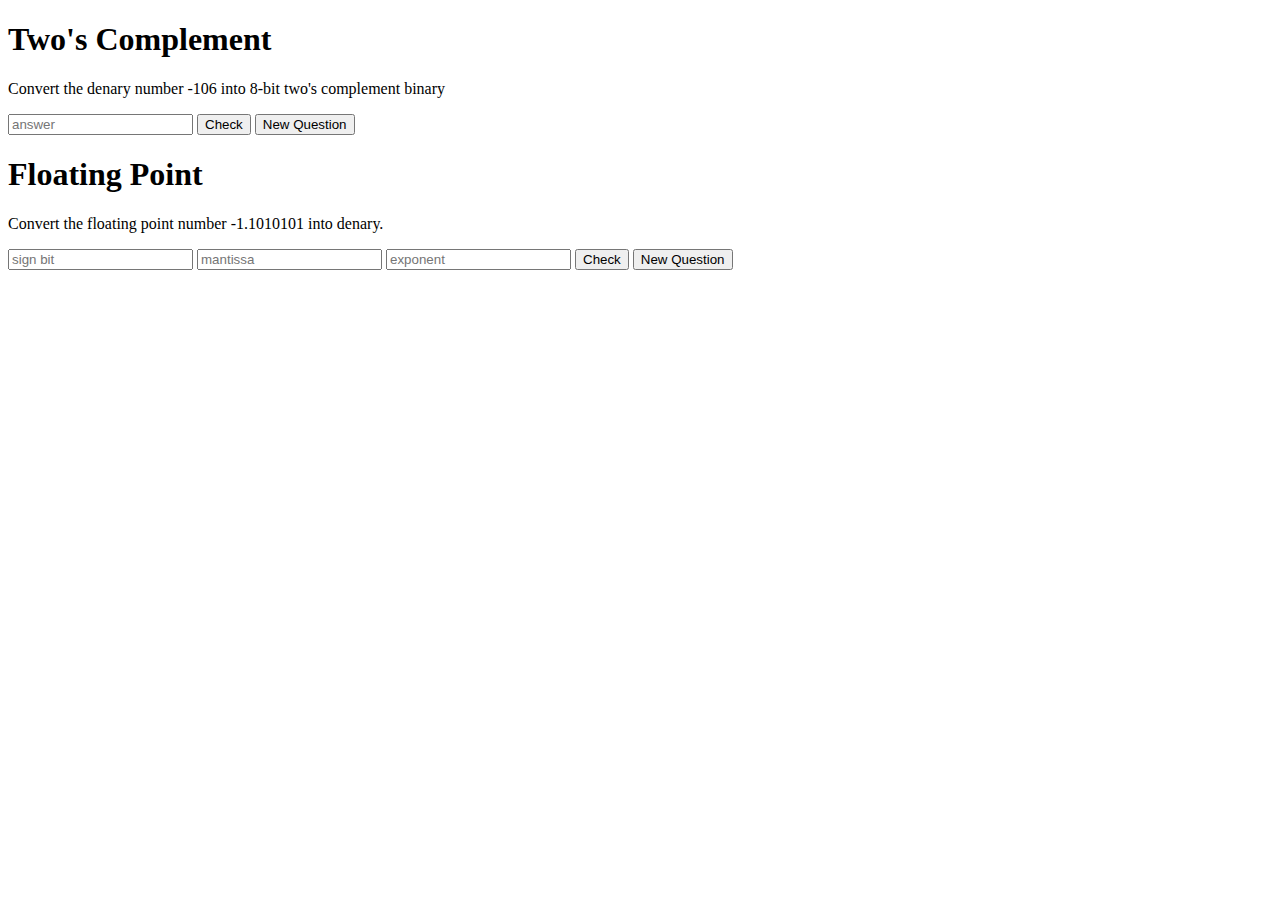
==== binaryPractice.html @ 8310533a "Add files via upload" ====
<!DOCTYPE html>
<html>
	<head>
		<title>Binary Practice</title>
		<style>
			.correct{
				background-color:green;
			}
			.incorrect{
				background-color:red;
			}
		</style>
		<script>
			var TCCA="";
			var FLCA=["","",""];
			var TCAnsBox;
			var FLAnsBoxes;
			function checkTC(){
				if (TCAnsBox.value.replace(/\s/g, "") == TCCA){
					TCAnsBox.className="correct";
				}
				else{
					TCAnsBox.className="incorrect";
				}				
			
			}
			function newTC(){
				TCAnsBox.className="";
				TCAnsBox.value="";
				
				let val = 0-(Math.floor((Math.random()*128) + 1));
				let comp = 256+val;
				let bin = comp.toString(2);
				
				document.getElementById("TCNum").innerHTML = ["value", val , "complement" , comp , "binary" , bin]
				if (Math.random()>0.5){
					document.getElementById("TCStart").innerHTML = "denary";
					document.getElementById("TCNum").innerHTML = val;
					document.getElementById("TCEnd").innerHTML = "8-bit two's complement binary";
					TCCA=bin;
				}else{
					document.getElementById("TCStart").innerHTML = "two's complement binary";
					document.getElementById("TCNum").innerHTML = bin;
					document.getElementById("TCEnd").innerHTML = "denary";
					TCCA=val;
				}		
			
			}
			function checkFL(){				
				for (var i=0; i<3; i++){
					if (FLAnsBoxes[i].value.replace(/\s/g, "") == FLCA[i]){
						FLAnsBoxes[i].className="correct";
					}
					else{
						FLAnsBoxes[i].className="incorrect";
					}
				}				
			
			}
			function newFL(){
				for (var i=0; i<3; i++){
					FLAnsBoxes[i].className="";
					FLAnsBoxes[i].value="";
				}
				let output = ""
				
				if (Math.random()>0.5){
					FLCA[0]="0";
				}				
				else{
					FLCA[0]="1";
					output ="-";
				}
				
				FLCA[1] = "1"
				let bits = Math.floor(Math.random()*15)+1
				for (var i=0; i<bits; i++){
					if (Math.random()>0.5){
						FLCA[1] = FLCA[1] +"0";
					}				
					else{
						FLCA[1] = FLCA[1] +"1";
					}
				}
				FLCA[1] = FLCA[1].padEnd(15,"0");
				
				let exp = Math.floor((Math.random()*16))-8;
				
				if (exp<0){
					FLCA[2]=(256+exp).toString(2);
				}
				else{
					FLCA[2]=(exp).toString(2).padStart(8,"0");
				}
				
				if (exp<=0){
					output=output+"0."+("0".repeat(exp*-1))+FLCA[1];
				}
				else{
					output = output+FLCA[1].slice(0,exp) + "." + FLCA[1].slice(exp)
				}
				
				console.log(FLCA);
				document.getElementById("FLNum").innerHTML = parseFloat(output);
				
			}
		</script>
	</head>
	<body>
	<header></header>
	<nav></nav>
	<main>
		<section>
		<h1>Two's Complement</h1>
		<p>Convert the <span id="TCStart">Two's complement binary</span> number <span id="TCNum">10011001</span> into <span id="TCEnd">denary.</span></p>
		<input type="text" id="TCAnswer" placeholder="answer"> <button onclick="checkTC()">Check</button>
		<button onclick="newTC()">New Question</button>
		</section>
		
		<section>
		<h1>Floating Point</h1>
		<p>Convert the floating point number <span id="FLNum">100.11001</span> into denary.</p>

		<input type="text" id="FLSignAnswer" placeholder="sign bit">
		<input type="text" id="FLMantissaAnswer" placeholder="mantissa">
		<input type="text" id="FLExponentAnswer" placeholder="exponent">
		<button onclick="checkFL()">Check</button>
		<button onclick="newFL()">New Question</button>
		</section>
		<script>
			TCAnsBox = document.getElementById("TCAnswer");
			newTC();
			FLAnsBoxes = [document.getElementById("FLSignAnswer"),document.getElementById("FLMantissaAnswer"),document.getElementById("FLExponentAnswer")];
			newFL();
		</script>
	</main>
	</body>	
</html>
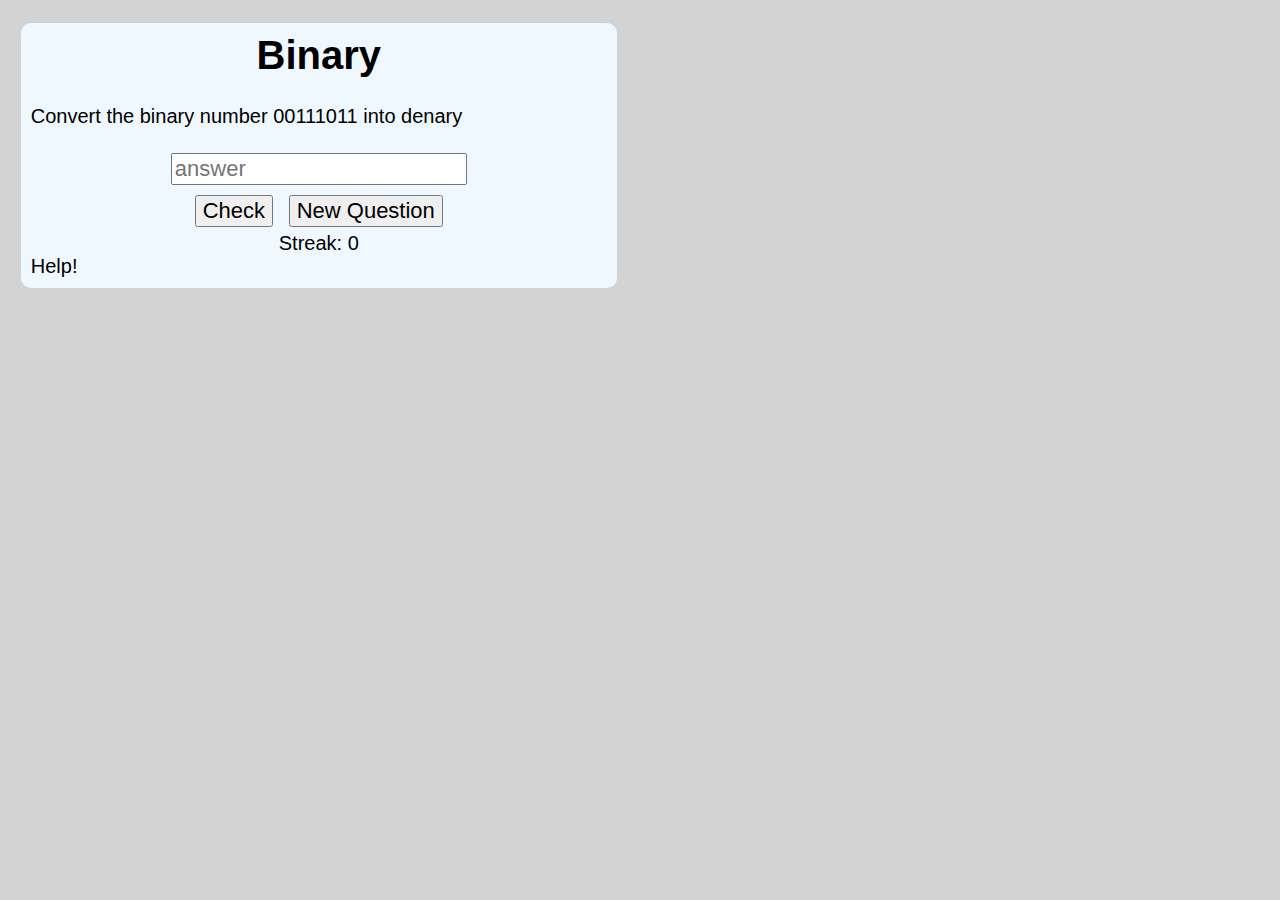
==== commit 49a601ff: "Add files via upload" ====
--- a/binaryPractice.html
+++ b/binaryPractice.html
@@ -3,106 +3,161 @@
 	<head>
 		<title>Binary Practice</title>
 		<style>
+			
 			.correct{
 				background-color:green;
 			}
 			.incorrect{
 				background-color:red;
 			}
+			body{
+				
+				background-color:lightgrey;
+				font-family:Arial;
+				font-size:125%;
+			}
+			input, button{
+				font-family:Arial;
+				font-size:110%;
+			}
+			section{
+				width:45vw;
+				float:left;
+				margin:1vw;
+				background-color:aliceblue;
+				padding:10px;
+				border-radius:10px;
+			}
+			section h1, section div{
+				margin-top:0px;
+				text-align:center;
+			}
+			input, button{				
+				margin:5px;
+			}
+			main{
+				margin-top:10px;
+			}
+			strong{
+			margin:0px;padding:0px;}
+			/* Popup container */
+			.popup {
+			  position: relative;
+			  display: inline-block;
+			  cursor: pointer;
+			}
+
+			/* The actual popup (appears on top) */
+			.popup .popuptext {
+			  display:block;
+			  visibility: hidden;
+			  width: 50vw;
+			  background-color: #555;
+			  color: #fff;
+			  text-align: center;
+			  border-radius: 6px;
+			  padding: 8px;
+			  position: fixed;
+			  top:10vh;
+			  left:25vw;
+			  z-index: 1;		  
+			  
+			}
+		
+
+			/* Toggle this class when clicking on the popup container (hide and show the popup) */
+			.popup .show {
+			  visibility: visible;
+			  -webkit-animation: fadeIn 1s;
+			  animation: fadeIn 1s
+			}
+
+			/* Add animation (fade in the popup) */
+			@-webkit-keyframes fadeIn {
+			  from {opacity: 0;}
+			  to {opacity: 1;}
+			}
+
+			@keyframes fadeIn {
+			  from {opacity: 0;}
+			  to {opacity:1 ;}
+			}
+			
+			@media only screen and (max-width: 1000px) {
+				section{
+					width:92vw;
+					float:none;
+				}
+			}
+			
 		</style>
 		<script>
-			var TCCA="";
-			var FLCA=["","",""];
-			var TCAnsBox;
-			var FLAnsBoxes;
-			function checkTC(){
-				if (TCAnsBox.value.replace(/\s/g, "") == TCCA){
-					TCAnsBox.className="correct";
+			function getCookie(cname) {
+				let name = cname + "=";
+				let decodedCookie = decodeURIComponent(document.cookie);
+				let ca = decodedCookie.split(';');
+				for(let i = 0; i <ca.length; i++) {
+					let c = ca[i];
+					while (c.charAt(0) == ' ') {
+						c = c.substring(1);
+					}
+					if (c.indexOf(name) == 0) {
+						return c.substring(name.length, c.length);
+					}
+				}
+				return 0;
+			}
+			function setCookie(cname, cvalue, exdays) {
+				const d = new Date();
+				d.setTime(d.getTime() + (exdays*24*60*60*1000));
+				let expires = "expires="+ d.toUTCString();
+				document.cookie = cname + "=" + cvalue + ";" + expires + ";path=/";
+			}
+		
+			var count = getCookie('count');		
+		  
+			var answer="";
+			var AnsBox;
+			var StreakBox;  
+			
+			function checkAnswer(){
+				if (AnsBox.value.replace(/\s/g, "") == answer){
+					AnsBox.className="correct";
+					count = count+1;
 				}
 				else{
-					TCAnsBox.className="incorrect";
+					AnsBox.className="incorrect";
+					count = 0;
 				}				
-			
+				setCookie('count', count, 30);
+				StreakBox.innerHTML = count;
 			}
-			function newTC(){
-				TCAnsBox.className="";
-				TCAnsBox.value="";
+			function newQuestion(){
+				AnsBox.className="";
+				AnsBox.value="";
 				
-				let val = 0-(Math.floor((Math.random()*128) + 1));
-				let comp = 256+val;
-				let bin = comp.toString(2);
+				let val = (Math.floor((Math.random()*255) + 1));
+				let bin = val.toString(2).padStart(8, "0");
 				
-				document.getElementById("TCNum").innerHTML = ["value", val , "complement" , comp , "binary" , bin]
 				if (Math.random()>0.5){
-					document.getElementById("TCStart").innerHTML = "denary";
-					document.getElementById("TCNum").innerHTML = val;
-					document.getElementById("TCEnd").innerHTML = "8-bit two's complement binary";
-					TCCA=bin;
+					document.getElementById("Start").innerHTML = "denary";
+					document.getElementById("Num").innerHTML = val;
+					document.getElementById("End").innerHTML = "8-bit binary";
+					answer=bin;
 				}else{
-					document.getElementById("TCStart").innerHTML = "two's complement binary";
-					document.getElementById("TCNum").innerHTML = bin;
-					document.getElementById("TCEnd").innerHTML = "denary";
-					TCCA=val;
+					document.getElementById("Start").innerHTML = "binary";
+					document.getElementById("Num").innerHTML = bin;
+					document.getElementById("End").innerHTML = "denary";
+					answer=val;
 				}		
 			
 			}
-			function checkFL(){				
-				for (var i=0; i<3; i++){
-					if (FLAnsBoxes[i].value.replace(/\s/g, "") == FLCA[i]){
-						FLAnsBoxes[i].className="correct";
-					}
-					else{
-						FLAnsBoxes[i].className="incorrect";
-					}
-				}				
 			
-			}
-			function newFL(){
-				for (var i=0; i<3; i++){
-					FLAnsBoxes[i].className="";
-					FLAnsBoxes[i].value="";
-				}
-				let output = ""
-				
-				if (Math.random()>0.5){
-					FLCA[0]="0";
-				}				
-				else{
-					FLCA[0]="1";
-					output ="-";
-				}
-				
-				FLCA[1] = "1"
-				let bits = Math.floor(Math.random()*15)+1
-				for (var i=0; i<bits; i++){
-					if (Math.random()>0.5){
-						FLCA[1] = FLCA[1] +"0";
-					}				
-					else{
-						FLCA[1] = FLCA[1] +"1";
-					}
-				}
-				FLCA[1] = FLCA[1].padEnd(15,"0");
-				
-				let exp = Math.floor((Math.random()*16))-8;
-				
-				if (exp<0){
-					FLCA[2]=(256+exp).toString(2);
-				}
-				else{
-					FLCA[2]=(exp).toString(2).padStart(8,"0");
-				}
-				
-				if (exp<=0){
-					output=output+"0."+("0".repeat(exp*-1))+FLCA[1];
-				}
-				else{
-					output = output+FLCA[1].slice(0,exp) + "." + FLCA[1].slice(exp)
-				}
-				
-				console.log(FLCA);
-				document.getElementById("FLNum").innerHTML = parseFloat(output);
-				
+			
+			// When the user clicks on <div>, open the popup
+			function popup(id) {
+			  var popup = document.getElementById(id);
+			  popup.classList.toggle("show");
 			}
 		</script>
 	</head>
@@ -111,27 +166,27 @@
 	<nav></nav>
 	<main>
 		<section>
-		<h1>Two's Complement</h1>
-		<p>Convert the <span id="TCStart">Two's complement binary</span> number <span id="TCNum">10011001</span> into <span id="TCEnd">denary.</span></p>
-		<input type="text" id="TCAnswer" placeholder="answer"> <button onclick="checkTC()">Check</button>
-		<button onclick="newTC()">New Question</button>
+		
+		<h1>Binary</h1>
+		<p>Convert the <span id="Start">binary</span> number <span id="Num">10011001</span> into <span id="End">denary.</span></p>
+		<div>
+		<input type="text" id="Answer" placeholder="answer">
+		</div>
+		<div>
+		<button onclick="checkAnswer()">Check</button>
+		<button onclick="newQuestion()">New Question</button>
+		</div>
+		<div id="streak">Streak: <span id="count"></span></div>
+		<div class="popup" onclick="popup('Popup')">Help!
+		  <span class="popuptext" id="Popup">Two's complement works the same as standard binary, except the highest column value becomes negative.<br><br>For 8-bit, start with the standard binary position values:<br> 128, 64, 32, 16, 8, 4, 2, 1<br><br>Then make the 128 negative, the rest stay positive:<br> -128, 64, 32, 16, 8, 4, 2, 1<br><br>If you're converting denary to binary, work out which of the numbers need to add together to make the target. Remember that 1111 1111 is -1, this can help for smaller numbers.<br><br>If you're converting binary to denary, then add together the position values for all the 1s.</span>
+		</div>
 		</section>
 		
-		<section>
-		<h1>Floating Point</h1>
-		<p>Convert the floating point number <span id="FLNum">100.11001</span> into denary.</p>
-
-		<input type="text" id="FLSignAnswer" placeholder="sign bit">
-		<input type="text" id="FLMantissaAnswer" placeholder="mantissa">
-		<input type="text" id="FLExponentAnswer" placeholder="exponent">
-		<button onclick="checkFL()">Check</button>
-		<button onclick="newFL()">New Question</button>
-		</section>
 		<script>
-			TCAnsBox = document.getElementById("TCAnswer");
-			newTC();
-			FLAnsBoxes = [document.getElementById("FLSignAnswer"),document.getElementById("FLMantissaAnswer"),document.getElementById("FLExponentAnswer")];
-			newFL();
+			AnsBox = document.getElementById("Answer");
+			newQuestion();
+			StreakBox = document.getElementById('count')
+			StreakBox.innerHTML = count;
 		</script>
 	</main>
 	</body>	
